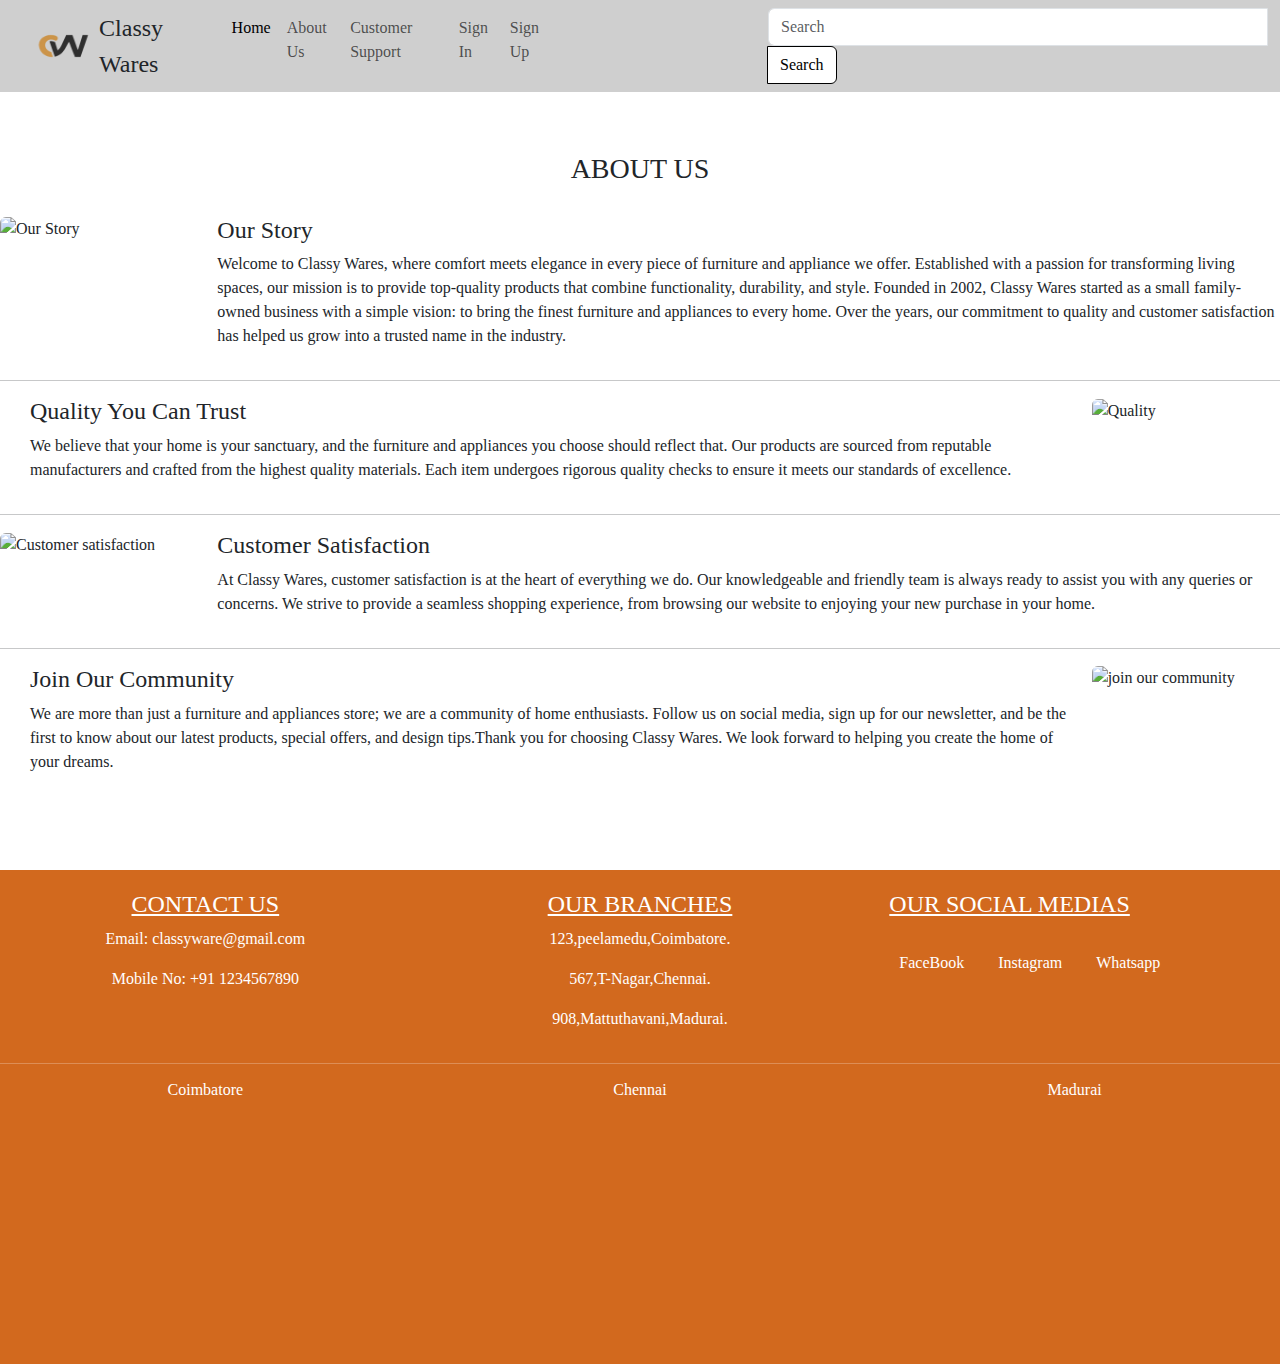
==== about-us.html @ 8bece315 "Add files via upload" ====
<!DOCTYPE html>
<html lang="en">
<head>
    <meta charset="UTF-8">
    <meta name="viewport" content="width=device-width, initial-scale=1.0">
    <title>About Us</title>
    <link rel="icon" href="logo.png">
    <link rel="stylesheet" href="style.css"> 
    <link href="https://cdn.jsdelivr.net/npm/bootstrap@5.3.0/dist/css/bootstrap.min.css" rel="stylesheet">
    <script src="https://cdn.jsdelivr.net/npm/@popperjs/core@2.11.6/dist/umd/popper.min.js"></script>
    <script src="https://cdn.jsdelivr.net/npm/bootstrap@5.3.0/dist/js/bootstrap.min.js"></script>
    <script src="https://kit.fontawesome.com/1b7e9999d0.js" crossorigin="anonymous"></script>
    <script src="https://code.jquery.com/jquery-3.7.1.js" integrity="sha256-eKhayi8LEQwp4NKxN+CfCh+3qOVUtJn3QNZ0TciWLP4=" crossorigin="anonymous"></script>
</head>
<body>
    
    <nav class="navbar navbar-expand-lg" style="background-color: rgba(155, 155, 155, 0.482) !important;">
        <div class="container-fluid">
            <a class="navbar-brand" href="index.html"></a>
            <img src="logo.png" alt="Logo" width="80px" height="60px" class="d-inline-block align-text-top">
            <span style="font-size: x-large; margin-right: 10px;">Classy Wares</span>
            <div class="collapse navbar-collapse" id="navbarSupportedContent">
                <ul class="navbar-nav me-auto mb-2 mb-lg-0">
                    <li class="nav-item">
                        <a class="nav-link active" aria-current="page" href="index.html">Home</a>
                    </li>
                    <li class="nav-item">
                        <a class="nav-link" href="about-us.html">About Us</a>
                    </li>
                    <li class="nav-item">
                        <a class="nav-link" href="customer-support.html">Customer Support</a>
                    </li>
                    <li class="nav-item">
                        <a class="nav-link" href="signin.html">Sign In</a>
                    </li>
                    <li class="nav-item">
                        <a class="nav-link" href="signup.html">Sign Up</a>
                    </li>
                    <li class="nav-item">
                        <form class="d-flex" role="search" style="margin-left: 110px;">
                            <div class="input-group" style="margin-left: 100px;">
                                <input class="form-control" type="search" placeholder="Search" aria-label="Search" style="width: 500px;">
                                <button class="btn btn-outline-success custom-btn" type="submit" style="background-color: white;">Search</button>
                            </div>
                        </li>
                        </form>
            </div>
        </div>
    </nav>


<h3 style="text-align: center; margin-top: 60px;margin-bottom: 30px;">ABOUT US</h3>
<div class="cont-para">
    <div class="row">
        <div class="col-md-12">
            <div class="moviecont">
                <div class="row">
                    <div class="col-md-2">
                        <img src="https://static.vecteezy.com/system/resources/previews/005/571/419/non_2x/our-story-hand-lettering-inscription-with-flourish-art-decoration-wedding-sign-vector.jpg" alt="Our Story" class="img-fluid rounded-start" style="height: 120px; width: 200px;">
                    </div>
                    <div class="col-md-10">
                        <h4 class="movietext">Our Story</h4>
                        <p class="movietext">Welcome to Classy Wares, where comfort meets elegance in every piece of furniture and appliance we offer. Established with a passion for transforming living spaces, our mission is to provide top-quality products that combine functionality, durability, and style. Founded in 2002, Classy Wares started as a small family-owned business with a simple vision: to bring the finest furniture and appliances to every home. Over the years, our commitment to quality and customer satisfaction has helped us grow into a trusted name in the industry.</p>
                    </div>
                </div>
              </div>
        <hr>
              <div class="moviecont" style="margin-left: 30px;">
                <div class="row">
                    <div class="col-md-10">
                        <h4 class="movietext">Quality You Can Trust</h4>
                        <p class="movietext">We believe that your home is your sanctuary, and the furniture and appliances you choose should reflect that. Our products are sourced from reputable manufacturers and crafted from the highest quality materials. Each item undergoes rigorous quality checks to ensure it meets our standards of excellence.</p>
                    </div>
                    <div class="col-md-2">
                        <img src="https://www.pramaautochappati.in/wp-content/uploads/2019/06/quality-assurance.jpg" alt="Quality" class="img-fluid rounded-start" style="height: 150px; width: 200px;">
                    </div>
                </div>
              </div>
              <hr>
              <div class="cont-para">
                <div class="row">
                    <div class="col-md-12">
                        <div class="moviecont">
                            <div class="row">
                                <div class="col-md-2">
                                    <img src="https://www.reviewtrackers.com/wp-content/uploads/customer-satisfaction-score.jpg" alt="Customer satisfaction" class="img-fluid rounded-start" style="height: 120px; width: 200px;">
                                </div>
                                <div class="col-md-10">
                                    <h4 class="movietext">Customer Satisfaction</h4>
                                    <p class="movietext">At Classy Wares, customer satisfaction is at the heart of everything we do. Our knowledgeable and friendly team is always ready to assist you with any queries or concerns. We strive to provide a seamless shopping experience, from browsing our website to enjoying your new purchase in your home.</p>
                                </div>
                            </div>
                          </div>
                    <hr>
                          <div class="moviecont" style="margin-left: 30px;">
                            <div class="row">
                                <div class="col-md-10">
                                    <h4 class="movietext">Join Our Community</h4>
                                    <p class="movietext">We are more than just a furniture and appliances store; we are a community of home enthusiasts. Follow us on social media, sign up for our newsletter, and be the first to know about our latest products, special offers, and design tips.Thank you for choosing Classy Wares. We look forward to helping you create the home of your dreams.</p>
                                </div>
                                <div class="col-md-2">
                                    <img src="https://images.squarespace-cdn.com/content/v1/5ea3433dfc89bf3d4d2f792c/1587758507949-VJP5M4DAMCGFRO3Z8BEX/Join+the+Community-04.png" alt="join our community" class="img-fluid rounded-start" style="height: 150px; width: 200px;">
                                </div>
                            </div>
                          </div>
        </div>
    </div>
</div>

    <footer>
        <div class="cont-foot" style="background-color: #D2691E; margin-top: 80px; color: white;">
            <div class="row">
                <div class="col-md-4">
                    <h4 style="color: white; margin-top: 20px; text-decoration-line: underline;
      text-decoration-style: solid; text-align: center;">CONTACT US</h4>
                    <p style="text-align: center; ">Email: classyware@gmail.com</p>
                    <p style="text-align: center;">Mobile No: +91 1234567890</p>
                </div>
                <div class="col md-4">
                    <h4 style="color: white; margin-top: 20px; text-decoration-line: underline;
      text-decoration-style: solid; text-align: center;">OUR BRANCHES</h4>
                    <p style=" text-align: center;">123,peelamedu,Coimbatore.</p>
                    <p style=" text-align: center;">567,T-Nagar,Chennai.</p>
                    <p style=" text-align: center; ">908,Mattuthavani,Madurai.</p>
                </div>
                <div class="col-md-4">
                    <h4 style="color: white; margin-top: 20px; text-decoration-line: underline;
      text-decoration-style: solid; margin-left: 20px;">OUR SOCIAL MEDIAS</h4><br>
                    <a href="" class="socialmedia" style="text-decoration: none;"><i class="fa-brands fa-facebook fa-xl" style="margin-left: 20px; margin-right: 10px;"></i>FaceBook</a>
                    <a href="" class="socialmedia" style="text-decoration: none;"><i class="fa-brands fa-instagram fa-xl" style="margin-left: 20px; margin-right: 10px;"></i>Instagram</a>
                    <a href="" class="socialmedia" style="text-decoration: none;"><i class="fa-brands fa-whatsapp fa-xl" style="margin-left: 20px; margin-right: 10px;"></i>Whatsapp</a>
                </div>
            </div>
            <hr>
            <div class="row">
                <div class="col-md-4" style="text-align: center;">
                    <h6 style="text-align: center;">Coimbatore</h6>
                    <iframe class="footermap" src="https://www.google.com/maps/embed?pb=!1m18!1m12!1m3!1d15664.215993163782!2d77.00526054538105!3d11.034575626083155!2m3!1f0!2f0!3f0!3m2!1i1024!2i768!4f13.1!3m3!1m2!1s0x3ba85824c7646fcb%3A0x3cbee12a8c82fcb9!2sPeelamedu%2C%20Maheshwari%20Nagar%2C%20Coimbatore%2C%20Tamil%20Nadu%20641004!5e0!3m2!1sen!2sin!4v1729096608115!5m2!1sen!2sin" width="600" height="450" style="border:0;" allowfullscreen="" loading="lazy" referrerpolicy="no-referrer-when-downgrade"></iframe>
                </div>
                <div class="col-md-4" style="text-align: center;">
                    <h6 style="text-align: center;">Chennai</h6>
                    <iframe class="footermap" src="https://www.google.com/maps/embed?pb=!1m18!1m12!1m3!1d15547.564999589136!2d80.22835409591929!3d13.042593646467179!2m3!1f0!2f0!3f0!3m2!1i1024!2i768!4f13.1!3m3!1m2!1s0x3a526655a5da2371%3A0x4954f49743f04af0!2sT.%20Nagar%2C%20Chennai%2C%20Tamil%20Nadu!5e0!3m2!1sen!2sin!4v1729096629629!5m2!1sen!2sin" width="600" height="450" style="border:0;" allowfullscreen="" loading="lazy" referrerpolicy="no-referrer-when-downgrade"></iframe>
                </div>
                <div class="col-md-4" style="text-align: center;">
                    <h6 style="text-align: center;">Madurai</h6>
                    <iframe class="footermap" src="https://www.google.com/maps/embed?pb=!1m18!1m12!1m3!1d3929.8768597771673!2d78.15358897483208!3d9.944202440158344!2m3!1f0!2f0!3f0!3m2!1i1024!2i768!4f13.1!3m3!1m2!1s0x3b00c5ccd415811b%3A0x6f9897203317bb32!2sMattuthavani%2C%20Madurai%2C%20Tamil%20Nadu%20625020!5e0!3m2!1sen!2sin!4v1729096673862!5m2!1sen!2sin" width="600" height="450" style="border:0;" allowfullscreen="" loading="lazy" referrerpolicy="no-referrer-when-downgrade"></iframe>
                </div>
            </div>
        </div>
    </footer>

</body>
</html>
---- style.css ----
*{
    font-family: 'Times New Roman', Times, serif;
    margin: 0;
    padding: 0;
}

.d-block{
    height: 500px;
    border-radius: 30px;
    box-shadow: 2px 2px black;
}
.card-img-top{
    height: 300px;
    width: 100px;
}
.card{
    height: 500px;
}
.custom-btn {
    border-color: #000000 !important;
    color: black !important;
}

.custom-btn:hover {
    background-color: darkgoldenrod !important; 
    color: white !important; 
    border-color: #D2691E !important; 
}
.nav-link:hover{
    color: white !important;
    text-shadow: 1px 2px 2px black !important;
    font-size: medium !important;
}
.top-img-cont {
    margin-top: 50px;
    width: 250px;
    height: 250px;
    border-radius: 150px;
    position: relative;
}

.top-image {
    display: block;
    width: 250px;
    height: 250px;
    border-radius: 150px;
    transition: filter 0.3s ease; /* Smooth transition for the blur effect */
}

.top-img-text {
    position: absolute;
    background-color: #ffffffd1;
    width: 100%;
    height: 40px;
    border-radius: 10px;
    top: 50%;
    left: 50%;
    font-size: larger;
    transform: translate(-50%, -50%);
    color: black;
    font-size: 24px;
    text-align: center;
    text-shadow: 2px 2px 2px white;
    visibility: hidden; /* Hide text initially */
    opacity: 0; /* Make text invisible initially */
    transition: visibility 0s, opacity 0.3s ease; /* Smooth transition for text visibility */
}

.top-img-cont:hover .top-image {
    filter: blur(2px); /* Blur the image on hover */
}

.top-img-cont:hover .top-img-text {
    visibility: visible; /* Show text on hover */
    opacity: 1; /* Make text visible on hover */
}

.card{
    box-shadow: 1px 1px 5px black;
    margin-top: 20px;
}
.card:hover{
    cursor: pointer;
       box-shadow: 2px 2px 10px #D2691E;
       scale: 1.1;
       
}
.furni-part-img{
    height: 150px;
    width: 300px;
}
.app-part-img{
    height: 150px;
    width: 300px;

}
.socialmedia{
    color: white;
    margin-top: 20px;
}
.socialmedia:hover{
    font-size: large;
}
.footermap{
    width: 400px;
    height: 250px;
    
}
.support-link:hover{
    color: #D2691E !important;
}
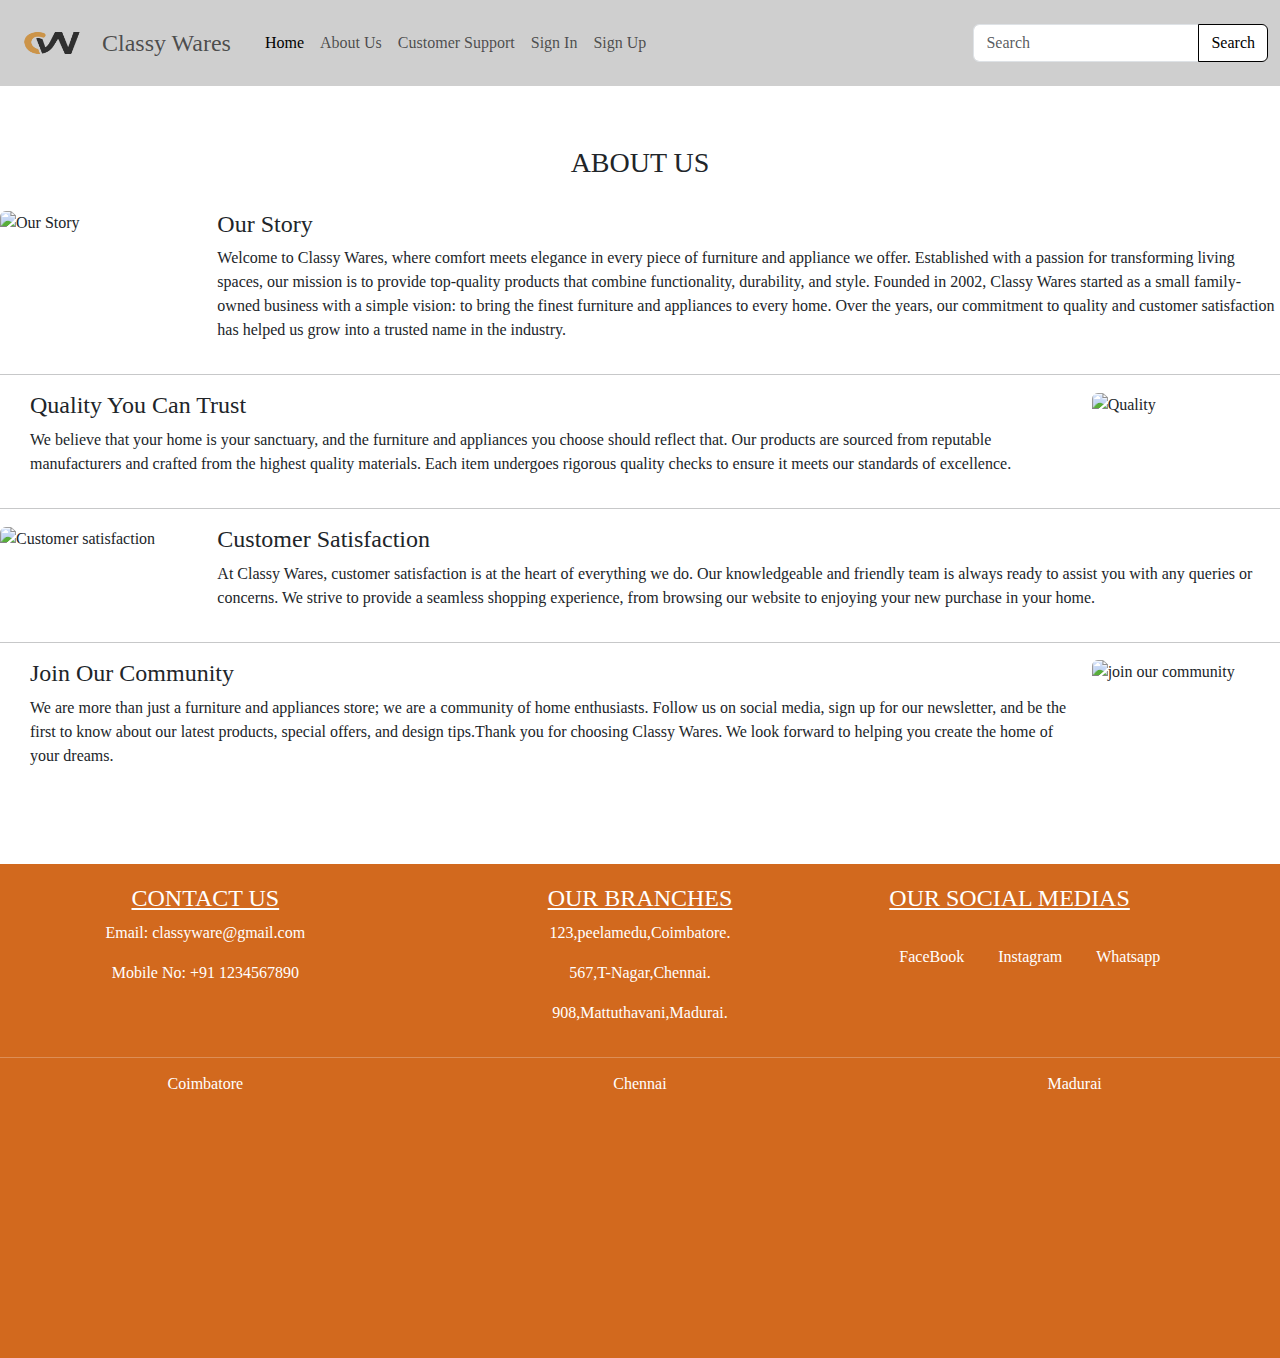
==== commit 2700fd6d: "Add files via upload" ====
--- a/about-us.html
+++ b/about-us.html
@@ -16,9 +16,13 @@
     
     <nav class="navbar navbar-expand-lg" style="background-color: rgba(155, 155, 155, 0.482) !important;">
         <div class="container-fluid">
-            <a class="navbar-brand" href="index.html"></a>
-            <img src="logo.png" alt="Logo" width="80px" height="60px" class="d-inline-block align-text-top">
-            <span style="font-size: x-large; margin-right: 10px;">Classy Wares</span>
+            <a class="navbar-brand" href="#">
+                <img src="logo.png" alt="Logo" width="80px" height="60px">
+                <span class="navbar-text">Classy Wares</span>
+            </a>
+            <button class="navbar-toggler" type="button" data-bs-toggle="collapse" data-bs-target="#navbarSupportedContent" aria-controls="navbarSupportedContent" aria-expanded="false" aria-label="Toggle navigation">
+                <span class="navbar-toggler-icon"></span>
+            </button>
             <div class="collapse navbar-collapse" id="navbarSupportedContent">
                 <ul class="navbar-nav me-auto mb-2 mb-lg-0">
                     <li class="nav-item">
@@ -36,17 +40,17 @@
                     <li class="nav-item">
                         <a class="nav-link" href="signup.html">Sign Up</a>
                     </li>
-                    <li class="nav-item">
-                        <form class="d-flex" role="search" style="margin-left: 110px;">
-                            <div class="input-group" style="margin-left: 100px;">
-                                <input class="form-control" type="search" placeholder="Search" aria-label="Search" style="width: 500px;">
-                                <button class="btn btn-outline-success custom-btn" type="submit" style="background-color: white;">Search</button>
-                            </div>
-                        </li>
-                        </form>
+                </ul>
+                <form class="d-flex" role="search">
+                    <div class="input-group">
+                        <input class="form-control" type="search" placeholder="Search" aria-label="Search">
+                        <button class="btn btn-outline-success custom-btn" type="submit" style="background-color: white;">Search</button>
+                    </div>
+                </form>
             </div>
         </div>
     </nav>
+
 
 
 <h3 style="text-align: center; margin-top: 60px;margin-bottom: 30px;">ABOUT US</h3>
--- a/style.css
+++ b/style.css
@@ -8,6 +8,17 @@
     height: 500px;
     border-radius: 30px;
     box-shadow: 2px 2px black;
+}
+.navbar-brand {
+    display: flex;
+    align-items: center;
+}
+.navbar-brand img {
+    margin-right: 10px;
+}
+.navbar-text {
+    font-size: x-large;
+    margin-right: 10px;
 }
 .card-img-top{
     height: 300px;
